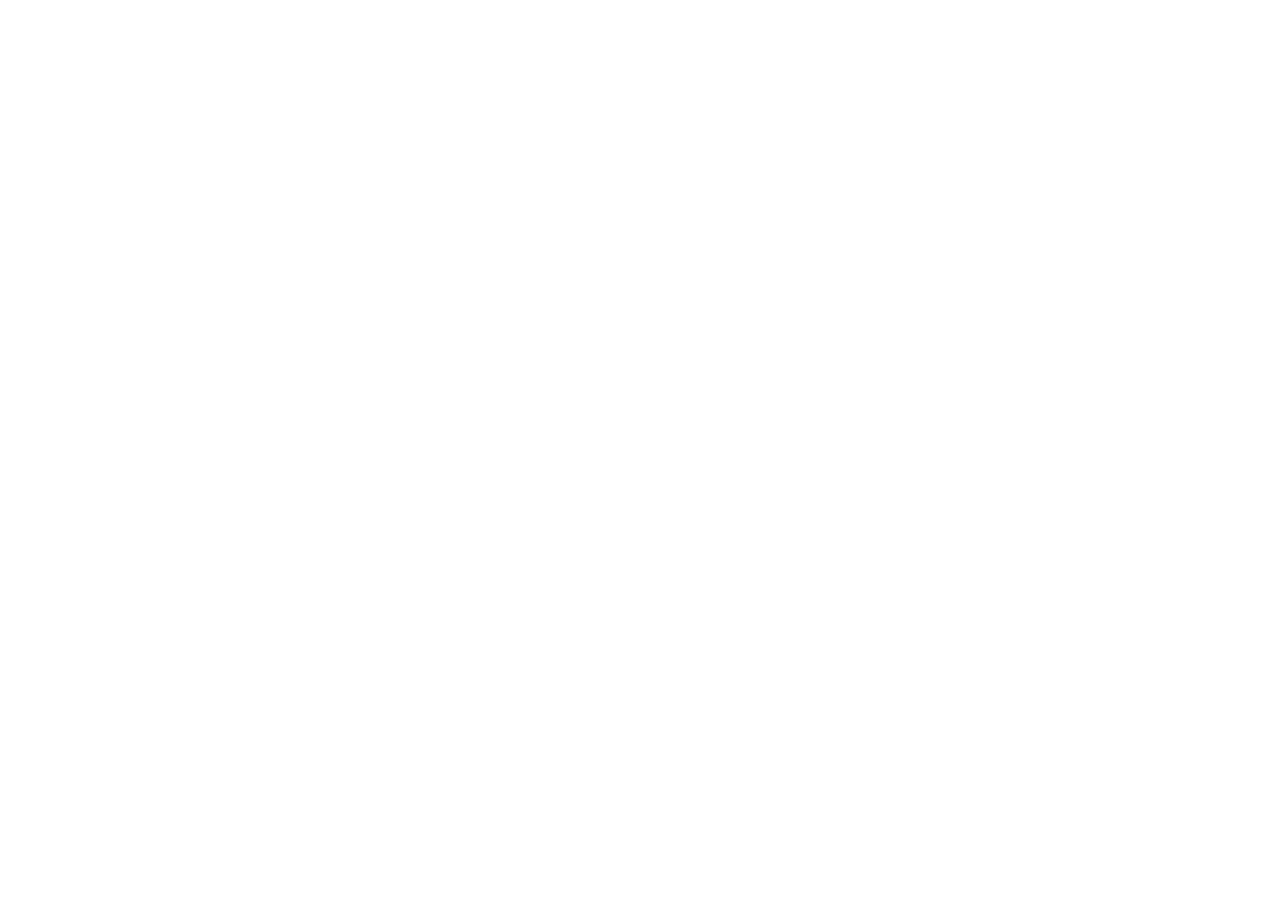
==== index.html @ b763e042 "Added all html and css files" ====
<!DOCTYPE html>
<html lang="en">
<head>
    <meta charset="UTF-8">
    <meta name="viewport" content="width=device-width, initial-scale=1.0">
    <meta http-equiv="X-UA-Compatible" content="ie=edge">
    <title>Document</title>
</head>
<body>
    
</body>
</html>
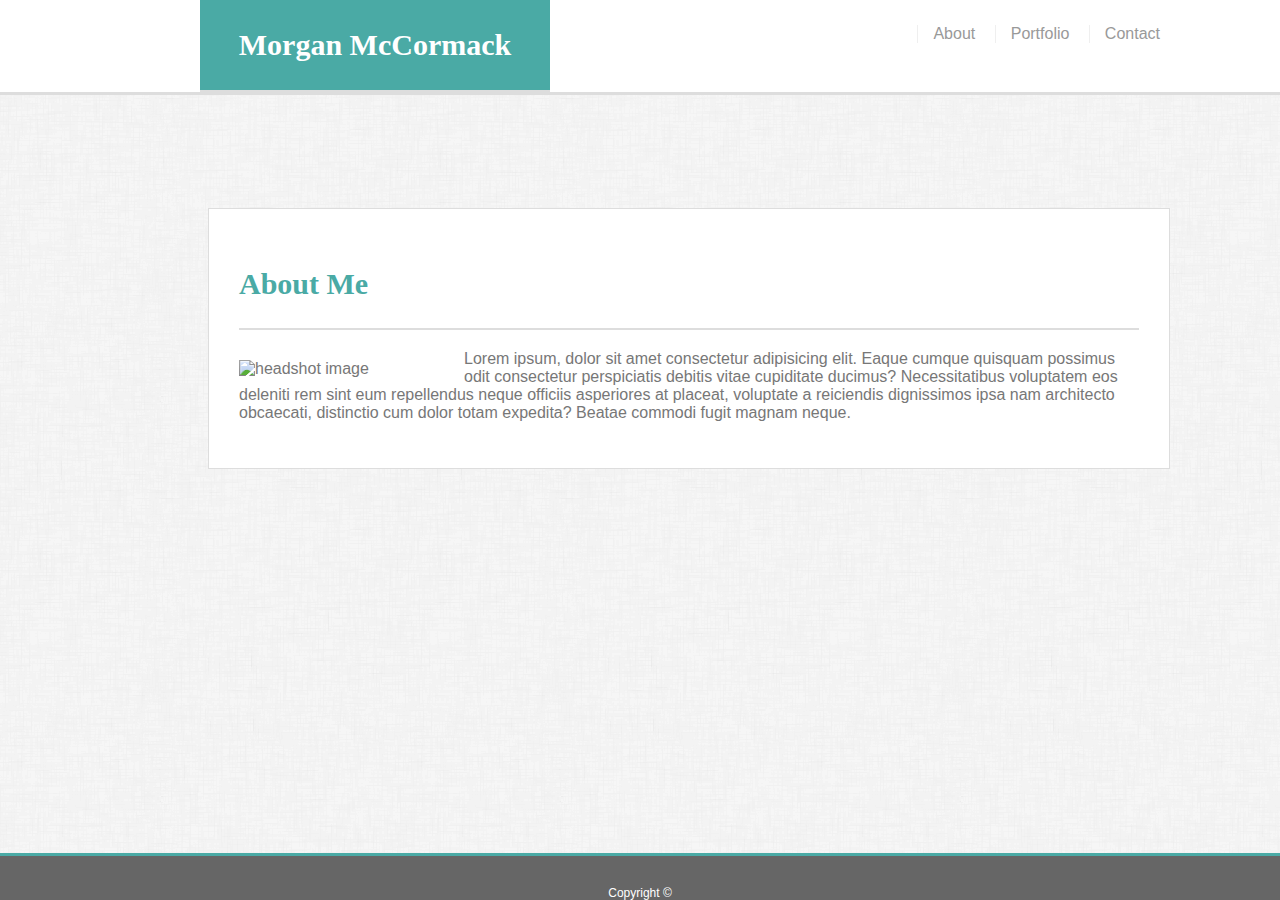
==== commit 8f78ecb2: "Finished all html and css formatting" ====
--- a/index.html
+++ b/index.html
@@ -1,12 +1,39 @@
 <!DOCTYPE html>
 <html lang="en">
+
 <head>
+    <link rel="stylesheet" type="text/css" href="assets/css/style.css">
     <meta charset="UTF-8">
     <meta name="viewport" content="width=device-width, initial-scale=1.0">
     <meta http-equiv="X-UA-Compatible" content="ie=edge">
-    <title>Document</title>
+    <title>Morgan's Basic Portfolio</title>
 </head>
+
 <body>
-    
+    <header id="container">
+        <div class="nav-info">
+            <h1 id="name">Morgan McCormack</h1>
+            <nav>
+                <a href="index.html">About</a>
+                <a href="portfolio.html">Portfolio</a>
+                <a href="contact.html">Contact</a>
+            </nav>
+        </div>
+    </header>
+    <section id="main-content">
+        <h1>About Me</h1>
+        <img src="assets/images/headshot.jpg" alt="headshot image" class="headshot">
+        <p> Lorem ipsum, dolor sit amet consectetur adipisicing elit. Eaque cumque quisquam possimus odit consectetur
+            perspiciatis debitis vitae cupiditate ducimus? Necessitatibus voluptatem eos deleniti rem sint eum
+            repellendus neque officiis asperiores at placeat, voluptate a reiciendis dignissimos ipsa nam architecto
+            obcaecati, distinctio cum dolor totam expedita? Beatae commodi fugit magnam neque.</p>
+
+    </section>
+    <footer>
+        <div class="footer">
+            Copyright &copy;
+        </div>
+    </footer>
 </body>
+
 </html>--- a/assets/css/style.css
+++ b/assets/css/style.css
@@ -0,0 +1,168 @@
+body {
+    font-family: 'Arial', 'Helvetica Neue', Helvetica, sans-serif;
+    color: #777777;
+    width: 960px;
+    background: url("../images/dust_scratches.png")
+}
+h1 {
+    padding-bottom: 20px;
+    font-size: 30px;
+    line-height: 49px;
+    font-family: Georgia, Times, "Times New Roman", serif;
+    color:  #4aaaa5;
+    border-bottom: solid 2px #dddddd;
+}
+
+#name {
+    float: left;
+    Background-color: #4aaaa5;
+    color: white;
+    width: 350px;
+    height: 50px;
+    font-size: 30px;
+    text-align: center;
+    font-family: Georgia, Times, "Times New Roman", serif;
+    margin: 0px;
+    padding-top: 20px;
+}
+#container {
+    position: fixed;
+    top: 0;
+    left: 0;
+    z-index: 99;
+    width: 100%;
+    overflow: auto;
+    color: #ffffff;
+    background: #ffffff;
+    border-bottom: 3px solid #dddddd;
+}
+.nav-info {
+    position: relative;
+    left: 200px;
+    width: 960px;
+}
+
+nav {
+    float: right;
+    margin-top: 25px;
+}
+
+nav a {
+    display: inline-block;
+    padding-left: 15px;
+    margin-left: 15px;
+    line-height: 18px;
+    color: #999;
+    text-decoration: none;
+    border-left: 1px solid #efefef; 
+}
+
+#main-content {
+    position: relative;
+    left: 200px;
+    top: 200px;
+    float: left;
+    width: 900px;
+    padding: 30px;
+    margin: 0 0 40px;
+    background: #ffffff;
+    border: 1px solid #dddddd;
+
+}
+.headshot {
+    float: left;
+    width: 200px;
+    height: auto;
+    margin-top: 10px;
+    margin-right: 25px;
+}
+.footer {
+    position: fixed;
+    bottom: 0px;
+    left: 0;
+    background-color: #666;
+    border-top: 3px solid #4aaaa5;
+    width: 100%;
+    color: #fff;
+    font-size: 12px;
+    text-align: center;
+    padding-top: 30px;
+}
+
+#contact {
+    position: relative;
+    left: 200px;
+    top: 200px;
+    float: left;
+    width: 900px;
+    padding: 30px;
+    margin: 0 0 40px;
+    background: #ffffff;
+    border: 1px solid #dddddd;
+    
+}
+
+form label {
+    margin-bottom: 20px;
+    line-height: 50px;
+    
+}
+
+form {
+    margin-bottom: 100px;
+}
+
+form input {
+    width: 100%;
+    font-size: 15px;
+}
+
+textarea {
+    width: 100%;
+    height: 200px;
+}
+
+button {
+    background-color: #4aaaa5;
+    color: #ffffff;
+    padding: 10px;
+    font-size: 15px;
+    width: 100px;
+
+}
+
+#portfolio {
+    position: relative;
+    left: 200px;
+    top: 200px;
+    float: left;
+    width: 900px;
+    padding: 30px;
+    margin: 0 0 40px;
+    background: #ffffff;
+    border: 1px solid #dddddd;
+
+}
+
+.grid-container {
+    display: grid;
+    grid-template-columns:  auto auto;
+    padding: 10px;
+}
+
+.grid-item img{
+    height: auto;
+    width: 70%;
+    overflow: hidden;
+    
+}
+
+.grid-item h3{
+    background-color: #4aaaa5;
+    color: #ffffff;
+    font-family: Georgia, Times, "Times New Roman", serif;
+    position: relative;
+    top: -90px;
+    padding: 20px;
+    width:61%;
+}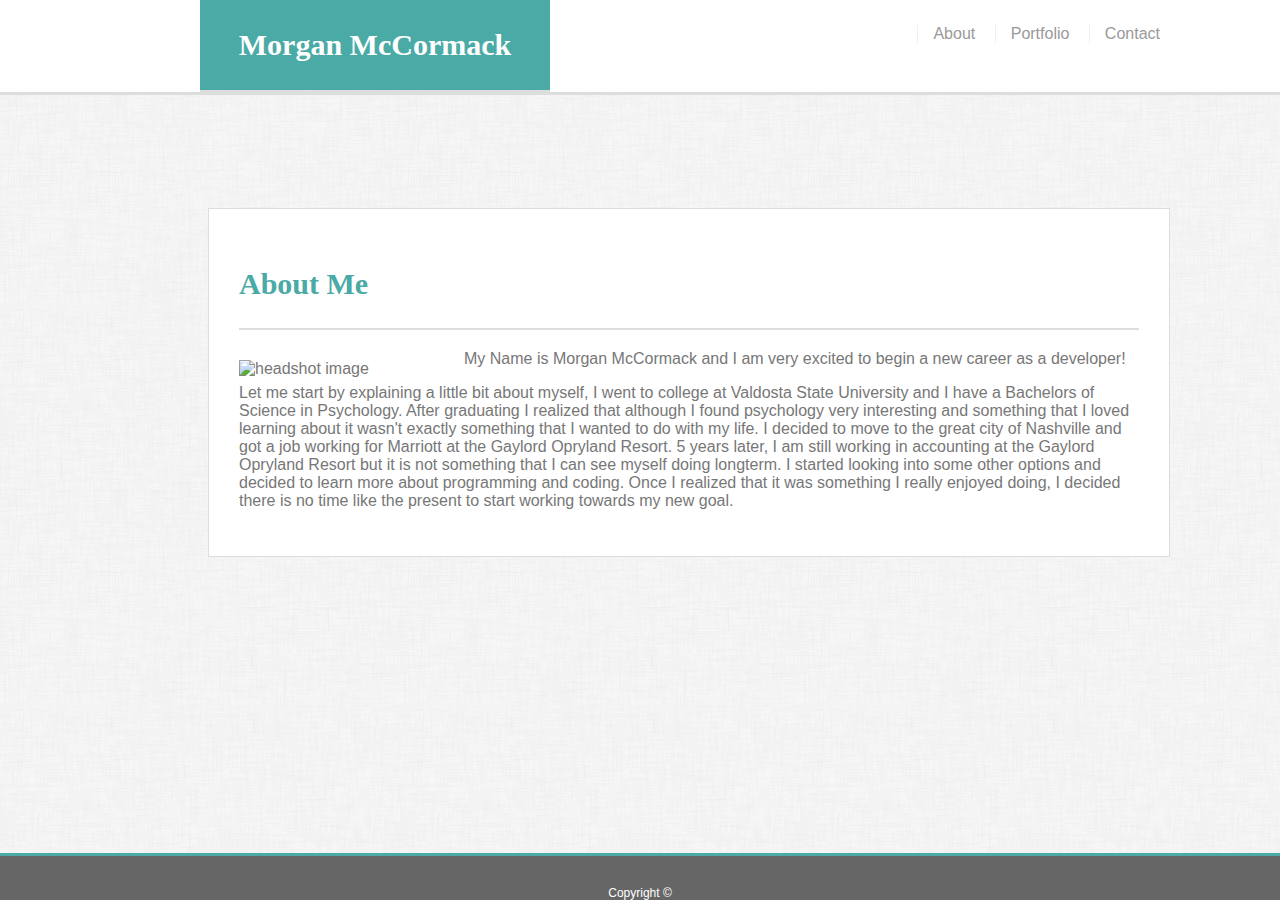
==== commit c10e500b: "about me updated and ready to be submitted" ====
--- a/index.html
+++ b/index.html
@@ -23,10 +23,12 @@
     <section id="main-content">
         <h1>About Me</h1>
         <img src="assets/images/headshot.jpg" alt="headshot image" class="headshot">
-        <p> Lorem ipsum, dolor sit amet consectetur adipisicing elit. Eaque cumque quisquam possimus odit consectetur
-            perspiciatis debitis vitae cupiditate ducimus? Necessitatibus voluptatem eos deleniti rem sint eum
-            repellendus neque officiis asperiores at placeat, voluptate a reiciendis dignissimos ipsa nam architecto
-            obcaecati, distinctio cum dolor totam expedita? Beatae commodi fugit magnam neque.</p>
+        <p> My Name is Morgan McCormack and I am very excited to begin a new career as a developer! </p> 
+
+        <p> Let me start by explaining a little bit about myself, I went to college at Valdosta State University and I have a Bachelors of Science in Psychology. After graduating I realized that although I found psychology very interesting and something that I loved learning about
+            it wasn't exactly something that I wanted to do with my life. I decided to move to the great city of Nashville and got a job working for Marriott at the Gaylord Opryland Resort. 5 years later, I am still working in accounting at the Gaylord Opryland Resort but it is not something that I can see myself doing longterm. I started looking into some other options and decided to learn more about 
+            programming and coding. Once I realized that it was something I really enjoyed doing, I decided there is no time like the present to start working towards my new goal. 
+        </p>
 
     </section>
     <footer>
